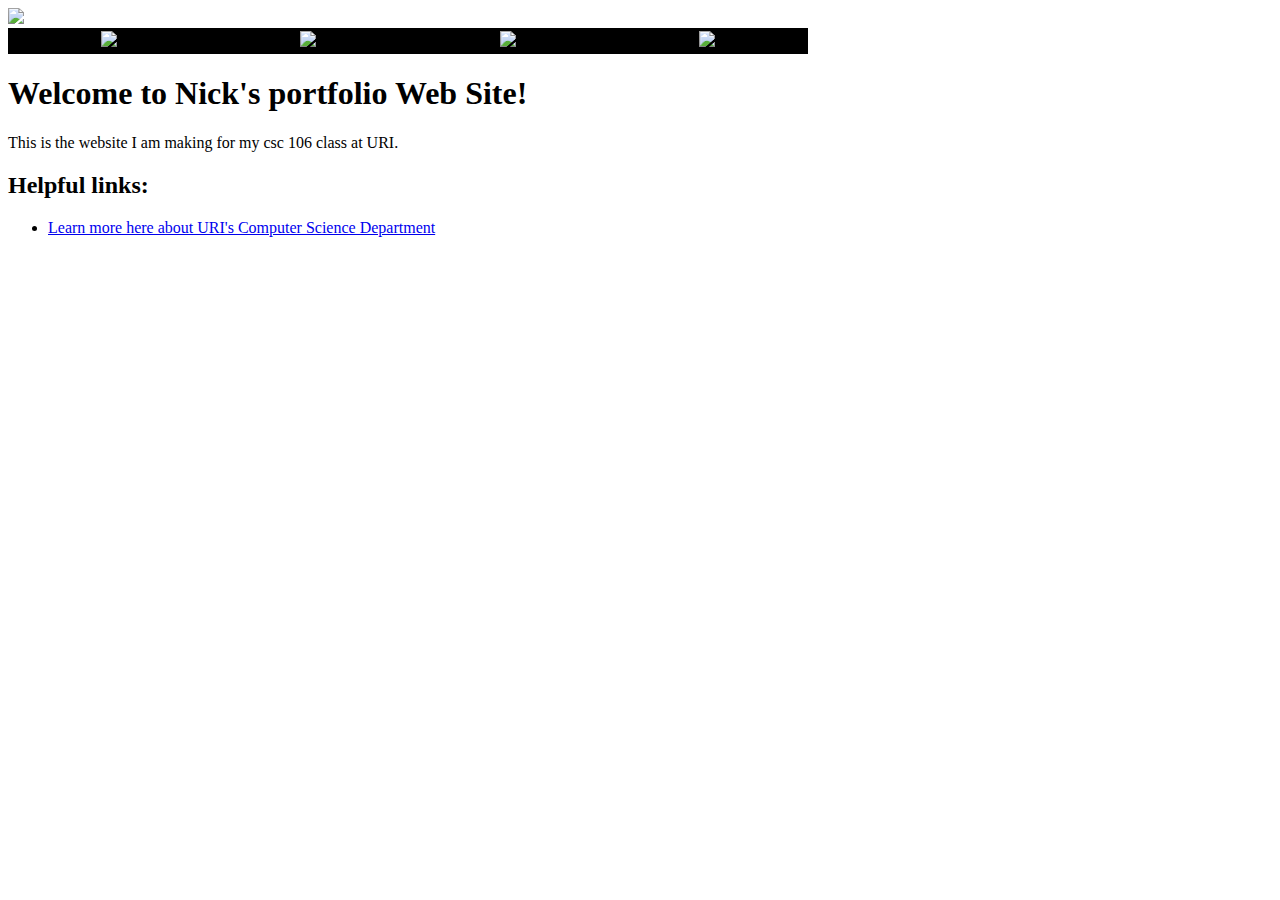
==== index.html @ df30f4f1 "Add files via upload" ====
<!DOCTYPE html>
<html>
<head>
<title>New Web Page</title>
<link rel="stylesheet" href="csstest.css">
</head>
<body>
<img src=mybanner.jpg
width=800> <br>

<table width=800 bgcolor=#"#000000">
<tr>
<td align="center"><a href="index.html"><img src="home.jpg"></a> </td>
<td align="center"><a href="javascripts.html"><img src="javascripts.jpg"></a> </td>
<td align="center"><a href="aboutme.html"><img src="aboutme.jpg"></a> </td>
<td align="center"><a href="apps.html"><img src="apps.jpg"></a> </td>
</tr>
</table>

<h1>Welcome to Nick's portfolio Web Site!</h1>

This is the website I am making for my csc 106 class at URI.

<h2>Helpful links:</h2>
<ul>
    <li> <a target="blank" href="https://web.uri.edu/cs/academics/computer-science/">Learn more here about URI's Computer Science Department</a></li></a>
</ul>
</body>
</html>
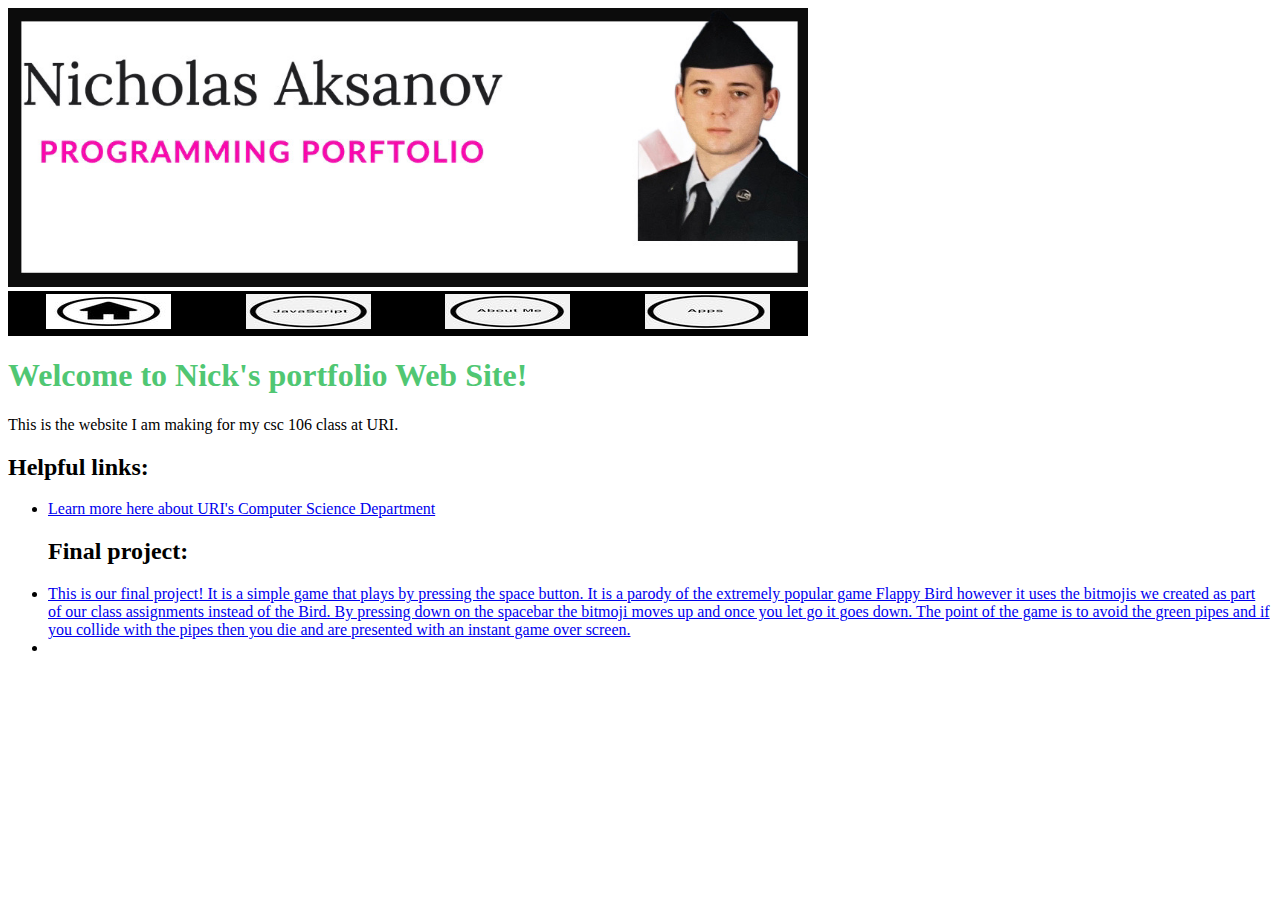
==== commit e4d73adc: "Update index.html" ====
--- a/index.html
+++ b/index.html
@@ -24,6 +24,8 @@
 <h2>Helpful links:</h2>
 <ul>
     <li> <a target="blank" href="https://web.uri.edu/cs/academics/computer-science/">Learn more here about URI's Computer Science Department</a></li></a>
+<h2>Final project:</h2>
+<li> <a href="https://www.khanacademy.org/computer-programming/final-project-test-code/5261019395178496"> This is our final project! It is a simple game that plays by pressing the space button. It is a parody of the extremely popular game Flappy Bird however it uses the bitmojis we created as part of our class assignments instead of the Bird. By pressing down on the spacebar the bitmoji moves up and once you let go it goes down. The point of the game is to avoid the green pipes and if you collide with the pipes then you die and are presented with an instant game over screen.</a><li></a>
 </ul>
 </body>
-</html>+</html>
--- a/csstest.css
+++ b/csstest.css
@@ -0,0 +1,14 @@
+
+        
+        h1 {
+            color: rgb(80, 199, 115);
+        }  
+        
+        body {
+            background-image: url("images/uribackground.jpeg");
+	}
+
+	
+
+            
+        
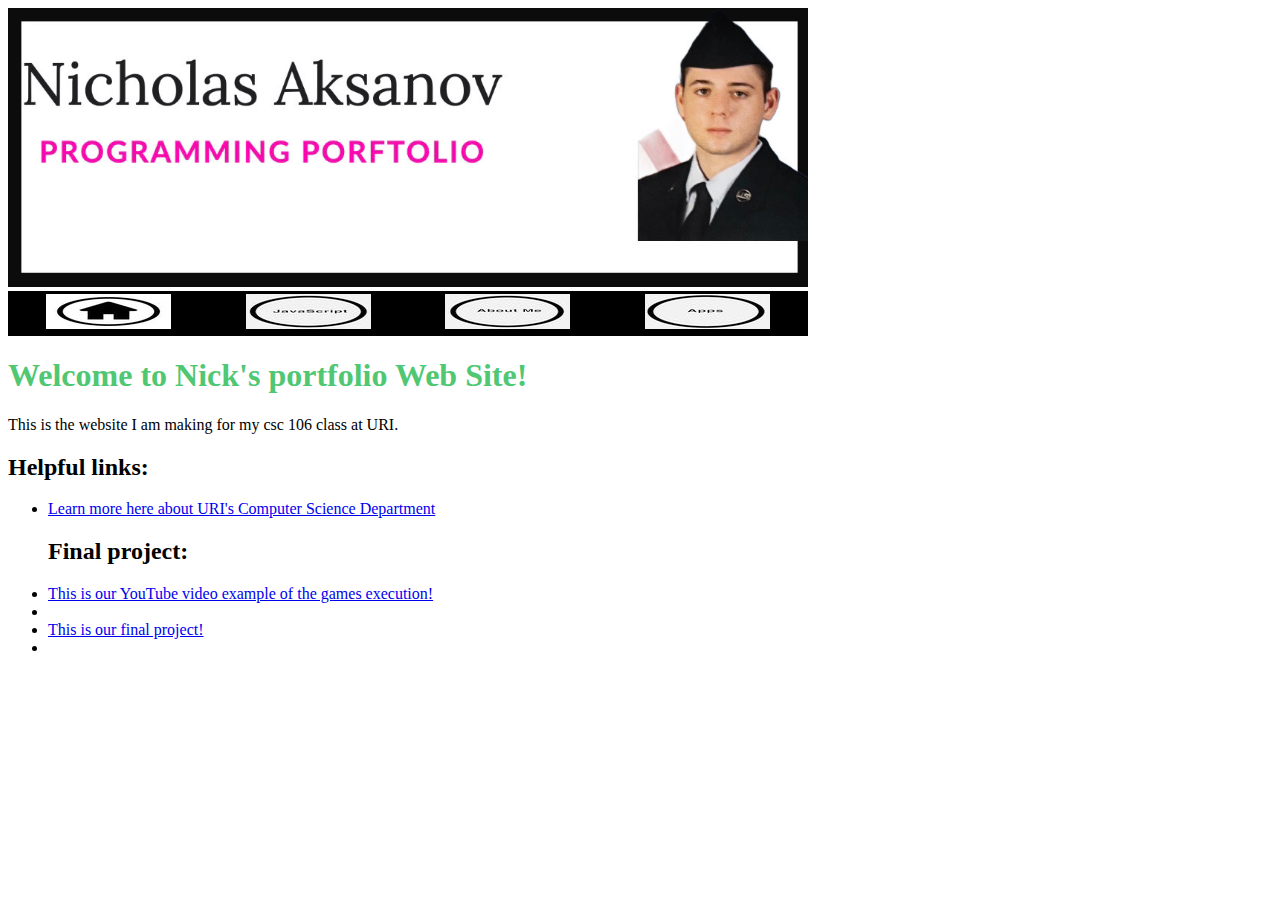
==== commit 9fd012f5: "Update index.html" ====
--- a/index.html
+++ b/index.html
@@ -25,7 +25,8 @@
 <ul>
     <li> <a target="blank" href="https://web.uri.edu/cs/academics/computer-science/">Learn more here about URI's Computer Science Department</a></li></a>
 <h2>Final project:</h2>
-<li> <a href="https://www.khanacademy.org/computer-programming/final-project-test-code/5261019395178496"> This is our final project! It is a simple game that plays by pressing the space button. It is a parody of the extremely popular game Flappy Bird however it uses the bitmojis we created as part of our class assignments instead of the Bird. By pressing down on the spacebar the bitmoji moves up and once you let go it goes down. The point of the game is to avoid the green pipes and if you collide with the pipes then you die and are presented with an instant game over screen.</a><li></a>
+    <li> <a href="https://youtu.be/fCQwyyp3cVk"> This is our YouTube video example of the games execution!</a><li></a>
+<li> <a href="https://www.khanacademy.org/computer-programming/final-project-test-code/5261019395178496"> This is our final project!</a><li></a>
 </ul>
 </body>
 </html>
